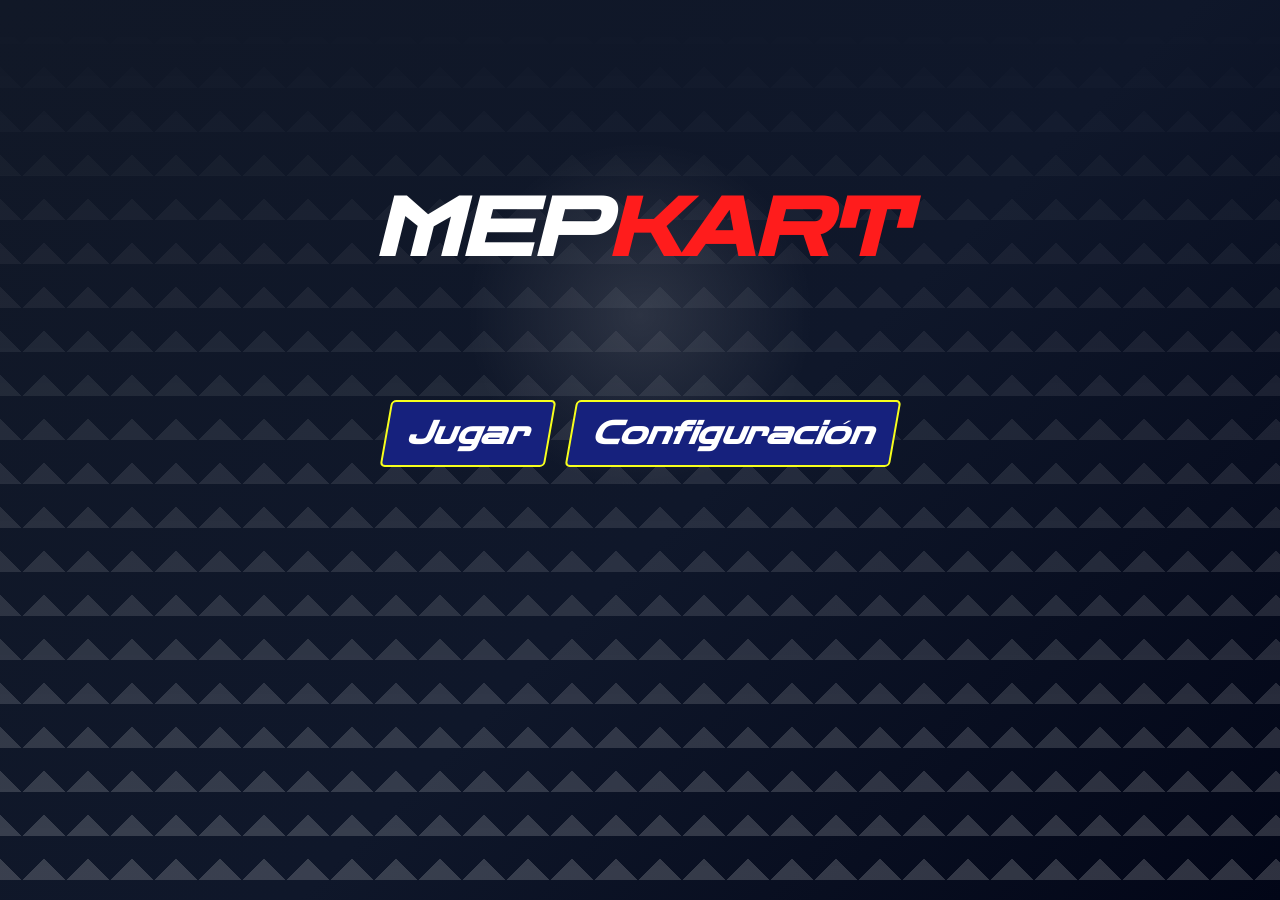
==== index.html @ 944a2fa9 "adfjoalk" ====
<!DOCTYPE html>
<html lang="es">
<head>
    <meta charset="UTF-8">
    <meta name="viewport" content="width=device-width, initial-scale=1.0">
    <title>MEPKART</title>
    <link rel="stylesheet" href="estilos.css">
    <link rel="preconnect" href="https://fonts.googleapis.com">
    <link rel="preconnect" href="https://fonts.gstatic.com" crossorigin>
    <link href="https://fonts.googleapis.com/css2?family=Zen+Dots&display=swap" rel="stylesheet">
    <link rel="icon" href="sprites/champi.png">
</head>
<body>
    <main class="menu" aria-label="Menú principal">
    <audio id="audioFondo" src="menu.ogg" loop autoplay></audio>
    <h1 class="titulo"><em>MEP<span class="kart" >KART</span></em></h1>
    <div class="buttons">
        <button id="play" class="primary" type="button">Jugar</button>
        <button id="config" class="primary" type="button">Configuración</button>
        <button id="carrera" class="mode-button" type="button" onclick="location.href='juego.html'" hidden>Carrera</button>
        <button id="contrarreloj" class="mode-button" type="button" onclick="location.href='contrarreloj.html'" hidden>Contrarreloj</button>
        <button id="volver" class="volver" type="button" hidden>Volver</button>
        <label for="volumen" hidden class="config">Volumen de Música</label>
        <input type="range" class="config" id="volumen" name="volumen" min="0" max="100" value="100" hidden>
    </div>
    </main>

    <script>
        const playButton = document.getElementById("play");
        const configButton = document.getElementById("config");
        const modeButtons = document.querySelectorAll(".mode-button");
        const backButton = document.getElementById("volver");
        const configbotones = document.querySelectorAll(".config");
        const volumen = document.getElementById("volumen");

        volumen.value = localStorage.getItem('volumen');
        document.getElementById("audioFondo").volume = localStorage.getItem("volumen") / 100;

        playButton.addEventListener("click", () => {
            playButton.hidden = true;
            modeButtons.forEach((button) => {
                button.hidden = false;
            });
            backButton.hidden = false;
            configButton.hidden = true;
        });
        configButton.addEventListener("click", () => {
            configButton.hidden = true;
            playButton.hidden = true;
            backButton.hidden = false;
            configbotones.forEach((button) => {
                button.hidden = false;
            });
        });
        backButton.addEventListener("click", () => {
            backButton.hidden = true;
            configButton.hidden = false;
            playButton.hidden = false;
            modeButtons.forEach((button) => {
                button.hidden = true;
            });
            configbotones.forEach((button) => {
                button.hidden = true;
            });
        });
        
        volumen.addEventListener("input", () =>
        {
            localStorage.setItem('volumen', volumen.value);
            document.getElementById("audioFondo").volume = localStorage.getItem("volumen") / 100;
            //console.log(volumen.value);
        });

        function desbloquearAudio()
        {
        const audio = document.getElementById("audioFondo");

            try
            {
                audio.muted = false;
                audio.play().catch(()=>{});
            } catch(e){}
        }
        document.addEventListener('pointerdown', desbloquearAudio, { once: true });
    </script>
</body>
</html>
---- estilos.css ----
body 
{
    margin: 0;
    min-height: 100vh;
    display: grid;
    place-items: center;
    overflow: hidden;
    /*font-family: Arial, sans-serif;*/
    color: white;
    background:
        radial-gradient(circle at 50% 35%, rgba(255,255,255,.12), transparent 20%),
        linear-gradient(135deg, #111827, #0f172a 55%, #020617);
}
*
{
    font-family: 'Zen Dots', Arial, Helvetica, sans-serif;
}

.kart
{
    color: rgb(255, 28, 28);
}
body::before
{
    content: "";
    position: fixed;
    inset: 0;
    opacity: .18;
    background-image:
        linear-gradient(45deg, #fff 25%, transparent 25%),
        linear-gradient(-45deg, #fff 25%, transparent 25%);
    background-size: 44px 44px;
    mask-image: 
        linear-gradient(to bottom, transparent, black);
    z-index: -1;          
    pointer-events: none;  
}

.titulo
{
    font-size: 5rem;
    position: fixed;
    top: 8rem;
    left: 50%;
    transform: translateX(-50%);
    
}

main
{
    text-align: center;
    display: flex;
    flex-direction: column;
    align-items: center;
    justify-content: center; 
    padding: 20px;
    padding-top: 0px;
    opacity: 100%;
    border-radius: 10px;
   
   

} 

button {
    font-style: italic;
    font-weight: 800;
    letter-spacing: 0.5px;
    transform: skewX(-10deg);
}


.buttons
{
    display: flex;
     gap: 20px;
    position:fixed;
    top: 25rem;
    left: 50%;
    transform: translateX(-50%);
    
}
.buttons button
{
    min-width: 130px;
    padding: 12px 20px;
    border: 2px solid rgb(247, 255, 28);
    border-radius: 5px;
    color: white;
    background-color: rgb(22, 33, 125);
    font-size: 2rem;
    font-weight: bold;
    cursor: pointer;
    transition: background-color 0.2s, color 0.2s;
}

.buttons button:hover
{
    transition: background-color 0.2s, color 0.2s;
    background-color: rgb(247, 255, 28);
    color: rgb(9, 13, 79);
}

.buttons button[hidden]
{
    display: none;
}

.buttons:has(#volumen:not([hidden]))
{
    display: grid;
    grid-template-columns: 1fr;
    justify-items: center;
    gap: 14px;
    padding: 22px 26px;
    border: 1px solid rgba(247, 255, 28, .38);
    border-radius: 18px;
    background: linear-gradient(145deg, rgba(22, 33, 125, .82), rgba(9, 13, 79, .9));
    box-shadow: 0 16px 40px rgba(0, 0, 0, .35), inset 0 1px rgba(255, 255, 255, .12);
    backdrop-filter: blur(10px);
}

.buttons:has(#volumen:not([hidden])) #volver
{
    grid-row: 3;
    margin-top: 4px;
}

.buttons label.config
{
    grid-row: 1;
    align-self: end;
    color: rgb(247, 255, 28);
    font-size: .9rem;
    font-style: normal;
    font-weight: 800;
    letter-spacing: 1.5px;
    text-align: center;
    text-transform: uppercase;
    white-space: nowrap;
}

.buttons input#volumen
{
    grid-row: 2;
    width: clamp(170px, 24vw, 260px);
    height: 28px;
    margin: 0;
    padding: 0;
    border: 0;
    border-radius: 999px;
    appearance: none;
    background: transparent;
    cursor: pointer;
    touch-action: pan-y;
}

.buttons input#volumen::-webkit-slider-runnable-track
{
    height: 9px;
    border: 1px solid rgba(255, 255, 255, .32);
    border-radius: 999px;
    background: rgba(255, 255, 255, .22);
    box-shadow: inset 0 1px 3px rgba(0, 0, 0, .5), 0 0 0 1px rgba(255, 255, 255, .06);
}

.buttons input#volumen::-moz-range-track
{
    height: 9px;
    border: 1px solid rgba(255, 255, 255, .32);
    border-radius: 999px;
    background: rgba(255, 255, 255, .22);
    box-shadow: inset 0 1px 3px rgba(0, 0, 0, .5), 0 0 0 1px rgba(255, 255, 255, .06);
}

.buttons input#volumen::-webkit-slider-thumb
{
    width: 22px;
    height: 22px;
    margin-top: -7px;
    border: 3px solid white;
    border-radius: 50%;
    appearance: none;
    background: rgb(247, 255, 28);
    box-shadow: 0 0 0 3px rgb(22, 33, 125), 0 0 0 5px rgba(247, 255, 28, .8), 0 3px 9px rgba(0, 0, 0, .45);
    transition: transform .15s ease, box-shadow .15s ease;
}

.buttons input#volumen::-moz-range-thumb
{
    width: 16px;
    height: 16px;
    border: 3px solid white;
    border-radius: 50%;
    background: rgb(247, 255, 28);
    box-shadow: 0 0 0 3px rgb(22, 33, 125), 0 0 0 5px rgba(247, 255, 28, .8), 0 3px 9px rgba(0, 0, 0, .45);
    transition: transform .15s ease, box-shadow .15s ease;
}

.buttons input#volumen:hover::-webkit-slider-thumb
{
    transform: scale(1.12);
    box-shadow: 0 0 0 4px rgb(22, 33, 125), 0 0 0 7px rgba(247, 255, 28, .9), 0 3px 12px rgba(0, 0, 0, .5);
}

.buttons input#volumen:hover::-moz-range-thumb
{
    transform: scale(1.12);
    box-shadow: 0 0 0 4px rgb(22, 33, 125), 0 0 0 7px rgba(247, 255, 28, .9), 0 3px 12px rgba(0, 0, 0, .5);
}

.buttons input#volumen:focus-visible
{
    outline: 2px solid white;
    outline-offset: 6px;
}

@media (max-width: 600px)
{
    .titulo
    {
        top: 6rem;
        font-size: 3.5rem;
    }

    .buttons
    {
        top: 20rem;
        flex-direction: column;
        align-items: center;
    }

    .buttons:has(#volumen:not([hidden]))
    {
        top: 20rem;
        flex-direction: initial;
        align-items: initial;
        width: min(280px, calc(100vw - 48px));
        box-sizing: border-box;
        padding: 20px;
    }

    .buttons input#volumen
    {
        width: min(240px, calc(100vw - 104px));
    }
}
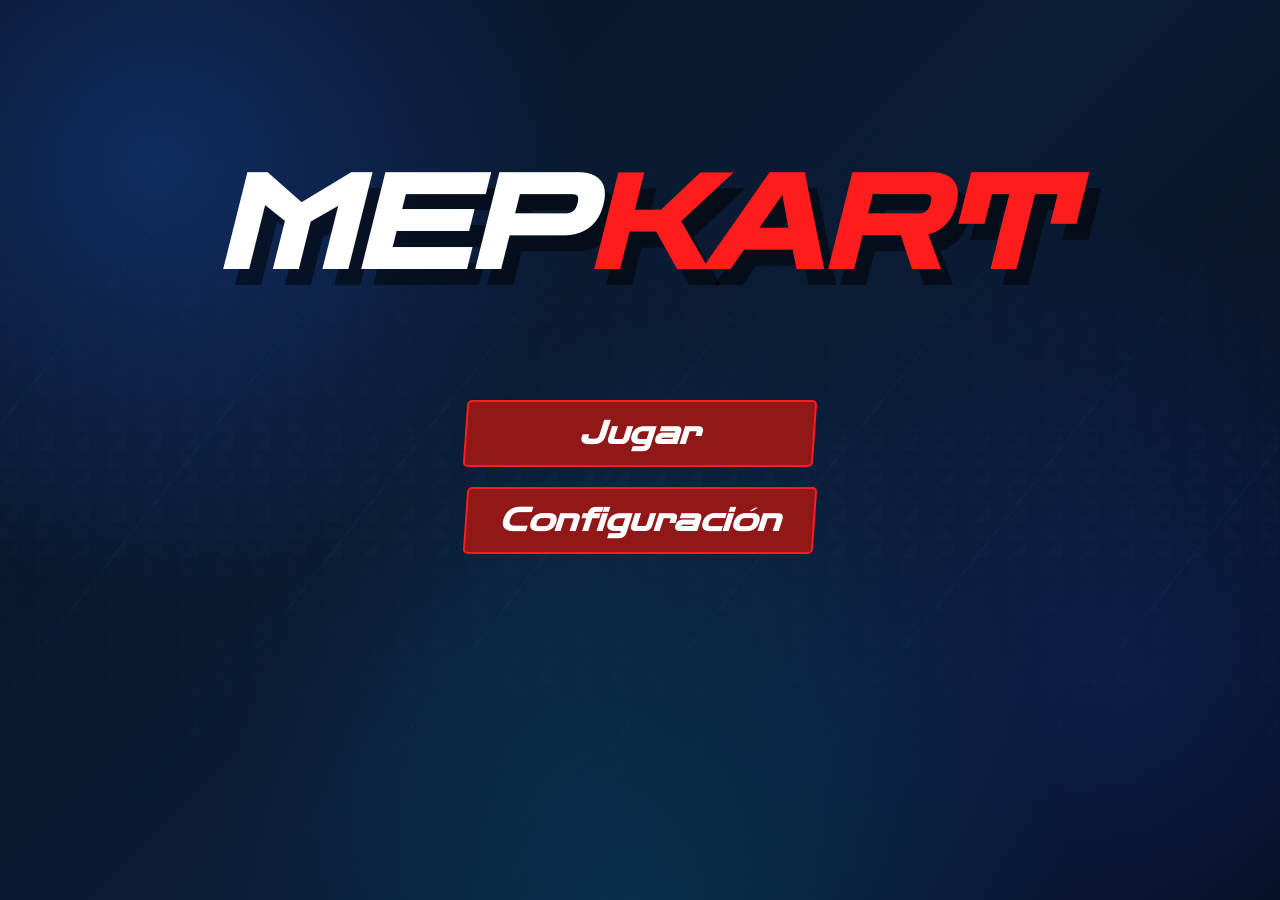
==== commit d80b0511: "sonidos menu" ====
--- a/index.html
+++ b/index.html
@@ -32,6 +32,13 @@
         const backButton = document.getElementById("volver");
         const configbotones = document.querySelectorAll(".config");
         const volumen = document.getElementById("volumen");
+        const botones = document.querySelectorAll('button');
+        const snd_hover = new Audio();
+        snd_hover.src = "sonidos/menuhover.ogg";
+        snd_hover.preload = "auto";
+        const snd_selec = new Audio();
+        snd_selec.src = "sonidos/menuseleccionar.ogg";
+        snd_selec.preload = "auto";
 
         volumen.value = localStorage.getItem('volumen');
         document.getElementById("audioFondo").volume = localStorage.getItem("volumen") / 100;
@@ -71,6 +78,24 @@
             //console.log(volumen.value);
         });
 
+        botones.forEach(boton => {
+        
+        //hover
+        boton.addEventListener("mouseenter", () =>
+        {
+            const snd_hoveraux = new Audio(snd_hover.src);
+            snd_hoveraux.play();
+        });
+
+        //click
+        boton.addEventListener("click", () =>
+        {
+            const snd_selecaux = new Audio(snd_selec.src);
+            snd_selecaux.play();
+        });
+
+        });
+
         function desbloquearAudio()
         {
         const audio = document.getElementById("audioFondo");
@@ -81,7 +106,15 @@
                 audio.play().catch(()=>{});
             } catch(e){}
         }
+
+        window.addEventListener("DOMContentLoaded", () =>
+        {
+            desbloquearAudio();
+        });
+
         document.addEventListener('pointerdown', desbloquearAudio, { once: true });
+
+        
     </script>
 </body>
 </html>
--- a/estilos.css
+++ b/estilos.css
@@ -8,8 +8,10 @@
     /*font-family: Arial, sans-serif;*/
     color: white;
     background:
-        radial-gradient(circle at 50% 35%, rgba(255,255,255,.12), transparent 20%),
-        linear-gradient(135deg, #111827, #0f172a 55%, #020617);
+        radial-gradient(ellipse at 50% 110%, rgba(14, 165, 233, .2), transparent 48%),
+        radial-gradient(circle at 12% 18%, rgba(37, 99, 235, .28), transparent 32%),
+        radial-gradient(circle at 88% 76%, rgba(29, 78, 216, .2), transparent 35%),
+        linear-gradient(135deg, #071426, #0b1c35 52%, #050b18);
 }
 *
 {
@@ -25,25 +27,26 @@
     content: "";
     position: fixed;
     inset: 0;
-    opacity: .18;
+    opacity: .42;
     background-image:
-        linear-gradient(45deg, #fff 25%, transparent 25%),
-        linear-gradient(-45deg, #fff 25%, transparent 25%);
-    background-size: 44px 44px;
-    mask-image: 
-        linear-gradient(to bottom, transparent, black);
+        repeating-linear-gradient(128deg, transparent 0 90px, rgba(56, 189, 248, .08) 91px 93px, transparent 94px 170px),
+        linear-gradient(45deg, rgba(255, 255, 255, .035) 25%, transparent 25%),
+        linear-gradient(-45deg, rgba(255, 255, 255, .035) 25%, transparent 25%);
+    background-size: auto, 36px 36px, 36px 36px;
+    background-position: center, 0 0, 18px 18px;
+    mask-image: linear-gradient(to bottom, transparent 8%, black 55%, transparent 100%);
     z-index: -1;          
     pointer-events: none;  
 }
 
 .titulo
 {
-    font-size: 5rem;
+    font-size: 8rem;
     position: fixed;
-    top: 8rem;
+    top: 4rem;
     left: 50%;
     transform: translateX(-50%);
-    
+    text-shadow:  12px 16px rgba(0, 0, 0, .5);
 }
 
 main
@@ -66,39 +69,47 @@
     font-style: italic;
     font-weight: 800;
     letter-spacing: 0.5px;
-    transform: skewX(-10deg);
+    transform: skewX(-4deg);
 }
 
 
 .buttons
 {
     display: flex;
-     gap: 20px;
+    gap: 20px;
     position:fixed;
     top: 25rem;
     left: 50%;
     transform: translateX(-50%);
-    
-}
+    flex-direction: column;
+    align-items: center;
+}
+
+
 .buttons button
 {
-    min-width: 130px;
+    min-width: 350px;
+    max-width: 350px;
+    margin: 0;
+    transform-origin: center;
     padding: 12px 20px;
-    border: 2px solid rgb(247, 255, 28);
+    border: 2px solid rgb(255, 28, 28);
     border-radius: 5px;
     color: white;
-    background-color: rgb(22, 33, 125);
+    background-color: rgb(145, 24, 24);
     font-size: 2rem;
     font-weight: bold;
     cursor: pointer;
     transition: background-color 0.2s, color 0.2s;
+    
 }
 
 .buttons button:hover
 {
-    transition: background-color 0.2s, color 0.2s;
-    background-color: rgb(247, 255, 28);
-    color: rgb(9, 13, 79);
+    transition: background-color border-color 0.2s, color 0.2s;
+    background-color: rgb(255, 255, 255);
+    border-color: rgb(11, 14, 25);
+    color: rgb(0, 0, 0);
 }
 
 .buttons button[hidden]
@@ -108,16 +119,22 @@
 
 .buttons:has(#volumen:not([hidden]))
 {
+    transform: skewX(-10deg) translateX(-50%);
     display: grid;
     grid-template-columns: 1fr;
     justify-items: center;
     gap: 14px;
     padding: 22px 26px;
-    border: 1px solid rgba(247, 255, 28, .38);
-    border-radius: 18px;
-    background: linear-gradient(145deg, rgba(22, 33, 125, .82), rgba(9, 13, 79, .9));
+    border: 2px solid rgb(255, 55, 28);
+    border-radius: 5px;
+    background: linear-gradient(145deg, rgba(125, 22, 22, 0.82), rgba(79, 9, 9, 0.9));
     box-shadow: 0 16px 40px rgba(0, 0, 0, .35), inset 0 1px rgba(255, 255, 255, .12);
     backdrop-filter: blur(10px);
+}
+
+.buttons:has(#volumen:not([hidden])) button
+{
+    transform: skewX(0deg);
 }
 
 .buttons:has(#volumen:not([hidden])) #volver
@@ -182,7 +199,7 @@
     border-radius: 50%;
     appearance: none;
     background: rgb(247, 255, 28);
-    box-shadow: 0 0 0 3px rgb(22, 33, 125), 0 0 0 5px rgba(247, 255, 28, .8), 0 3px 9px rgba(0, 0, 0, .45);
+    box-shadow: 0 0 0 3px rgb(125, 24, 22), 0 0 0 5px rgba(247, 255, 28, .8), 0 3px 9px rgba(0, 0, 0, .45);
     transition: transform .15s ease, box-shadow .15s ease;
 }
 
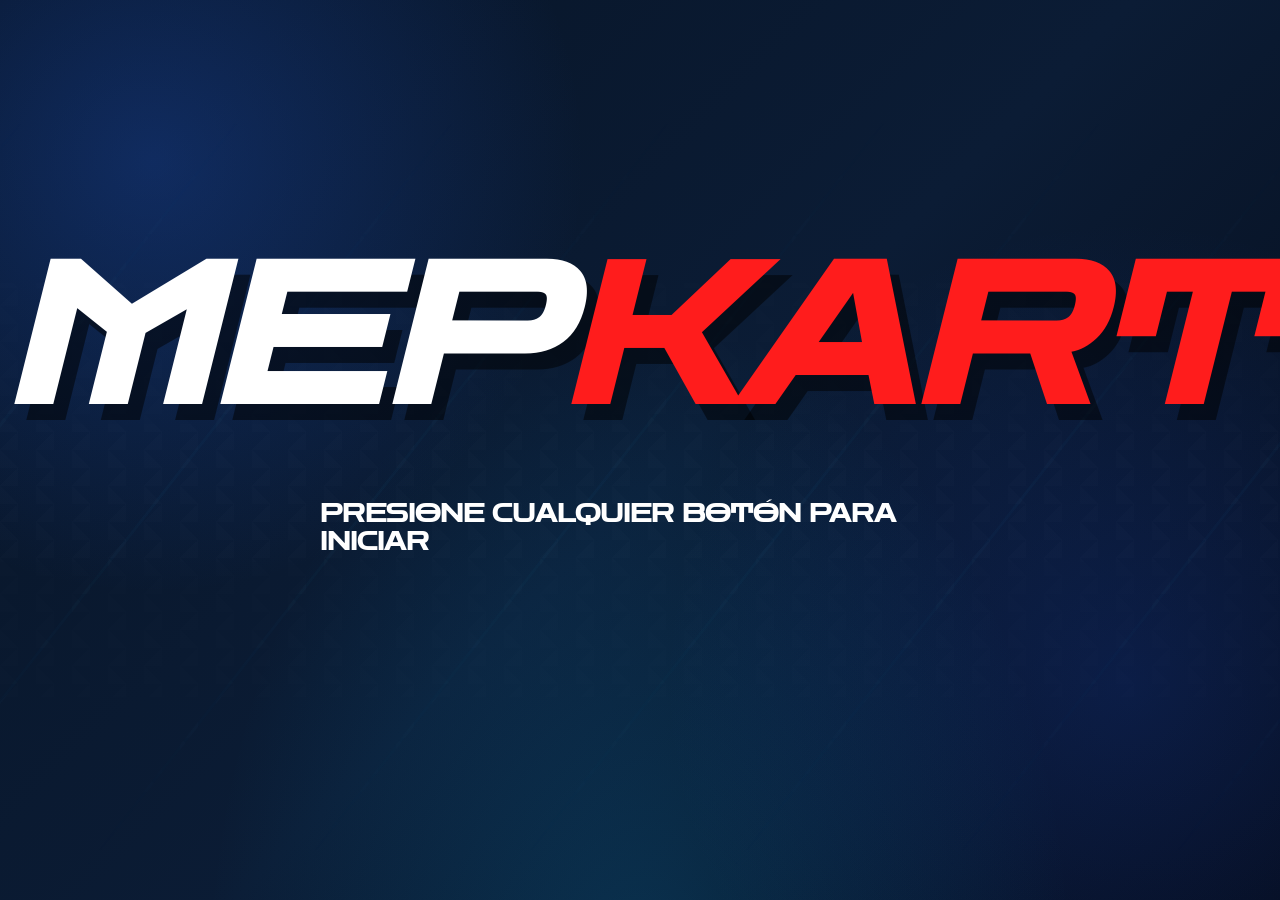
==== commit 553a6e10: "pantalla carga" ====
--- a/index.html
+++ b/index.html
@@ -11,7 +11,7 @@
     <link rel="icon" href="sprites/champi.png">
 </head>
 <body>
-    <main class="menu" aria-label="Menú principal">
+    <main class="menu" aria-label="Menú principal" id="menu">
     <audio id="audioFondo" src="menu.ogg" loop autoplay></audio>
     <h1 class="titulo"><em>MEP<span class="kart" >KART</span></em></h1>
     <div class="buttons">
@@ -21,9 +21,15 @@
         <button id="contrarreloj" class="mode-button" type="button" onclick="location.href='contrarreloj.html'" hidden>Contrarreloj</button>
         <button id="volver" class="volver" type="button" hidden>Volver</button>
         <label for="volumen" hidden class="config">Volumen de Música</label>
-        <input type="range" class="config" id="volumen" name="volumen" min="0" max="100" value="100" hidden>
+        <input type="range" class="config volumen" id="volumen" name="volumen" min="0" max="100" value="100" hidden>
+        <label for="volumen2" hidden class="config">Volumen del Sonido</label>
+        <input type="range" class="config volumen" id="volumen2" name="volumen2" min="0" max="100" value="100" hidden>
     </div>
     </main>
+    <div class="inicio" id="inicio">
+    <h1 class="tituloinicio"><em>MEP<span class="kart" >KART</span></em></h1>
+    <h2>PRESIONE CUALQUIER BOTÓN PARA INICIAR</h2>
+    </div>
 
     <script>
         const playButton = document.getElementById("play");
@@ -32,6 +38,7 @@
         const backButton = document.getElementById("volver");
         const configbotones = document.querySelectorAll(".config");
         const volumen = document.getElementById("volumen");
+        const volumen2 = document.getElementById("volumen2");
         const botones = document.querySelectorAll('button');
         const snd_hover = new Audio();
         snd_hover.src = "sonidos/menuhover.ogg";
@@ -39,9 +46,67 @@
         const snd_selec = new Audio();
         snd_selec.src = "sonidos/menuseleccionar.ogg";
         snd_selec.preload = "auto";
-
         volumen.value = localStorage.getItem('volumen');
         document.getElementById("audioFondo").volume = localStorage.getItem("volumen") / 100;
+
+        volumen2.value = localStorage.getItem('volumen2');
+        snd_hover.volume = localStorage.getItem("volumen2") / 100;
+        snd_selec.volume = localStorage.getItem("volumen2") / 100;
+
+
+        const ref = document.referrer;
+
+        if (!ref)
+        {
+            //entro desde el link
+            document.addEventListener("keydown",() =>
+            {
+                snd_selec.play();
+                document.getElementById("inicio").style.display = "none";
+                document.getElementById("menu").style.display = "flex";
+                document.getElementById("audioFondo").play();
+            });
+
+            document.addEventListener("click",() =>
+            {
+                snd_selec.play();
+                document.getElementById("inicio").style.display = "none";
+                document.getElementById("menu").style.display = "flex";
+                document.getElementById("audioFondo").play();
+            });
+        }
+        else 
+        {
+            const refHost = new URL(ref).hostname;
+
+            if (refHost === location.hostname) 
+            {
+                //Viene de juego/contrarreloj
+                document.getElementById("inicio").style.display = "none";
+                document.getElementById("menu").style.display = "flex";
+            } 
+            else
+            {
+                //entro desde el link
+                document.addEventListener("keydown",() =>
+                {
+                    snd_selec.play();
+                    document.getElementById("inicio").style.display = "none";
+                    document.getElementById("menu").style.display = "flex";
+                    document.getElementById("audioFondo").play();
+                });
+
+                document.addEventListener("click",() =>
+                {
+                    snd_selec.play();
+                    document.getElementById("inicio").style.display = "none";
+                    document.getElementById("menu").style.display = "flex";
+                    document.getElementById("audioFondo").play();
+                });
+            }
+        }
+
+        
 
         playButton.addEventListener("click", () => {
             playButton.hidden = true;
@@ -78,12 +143,21 @@
             //console.log(volumen.value);
         });
 
+        volumen2.addEventListener("input", () =>
+        {
+            localStorage.setItem('volumen2', volumen2.value);
+            snd_hover.volume = localStorage.getItem("volumen2") / 100;
+            snd_selec.volume = localStorage.getItem("volumen2") / 100;
+            //console.log(volumen2.value);
+        });
+
         botones.forEach(boton => {
         
         //hover
         boton.addEventListener("mouseenter", () =>
         {
             const snd_hoveraux = new Audio(snd_hover.src);
+            snd_hoveraux.volume = localStorage.getItem("volumen2") / 100;
             snd_hoveraux.play();
         });
 
@@ -91,28 +165,12 @@
         boton.addEventListener("click", () =>
         {
             const snd_selecaux = new Audio(snd_selec.src);
+            snd_selecaux.volume = localStorage.getItem("volumen2") / 100;
             snd_selecaux.play();
         });
 
         });
-
-        function desbloquearAudio()
-        {
-        const audio = document.getElementById("audioFondo");
-
-            try
-            {
-                audio.muted = false;
-                audio.play().catch(()=>{});
-            } catch(e){}
-        }
-
-        window.addEventListener("DOMContentLoaded", () =>
-        {
-            desbloquearAudio();
-        });
-
-        document.addEventListener('pointerdown', desbloquearAudio, { once: true });
+        //document.addEventListener('pointerdown', desbloquearAudio, { once: true });
 
         
     </script>
--- a/estilos.css
+++ b/estilos.css
@@ -12,6 +12,7 @@
         radial-gradient(circle at 12% 18%, rgba(37, 99, 235, .28), transparent 32%),
         radial-gradient(circle at 88% 76%, rgba(29, 78, 216, .2), transparent 35%),
         linear-gradient(135deg, #071426, #0b1c35 52%, #050b18);
+    z-index: -1;  
 }
 *
 {
@@ -49,6 +50,32 @@
     text-shadow:  12px 16px rgba(0, 0, 0, .5);
 }
 
+.tituloinicio
+{
+    font-size: 12rem;
+    position: fixed;
+    top: 6rem;
+    left: 50%;
+    transform: translateX(-50%);
+    text-shadow:  12px 16px rgba(0, 0, 0, .5);
+}
+
+.inicio
+{
+    position: fixed;
+    top: 0;
+    left: 0;
+    z-index: 300;
+}
+
+.inicio h2
+{
+    position: fixed;
+    top: 30rem;
+    left: 50%;
+    transform: translateX(-50%);
+}
+
 main
 {
     text-align: center;
@@ -61,9 +88,13 @@
     opacity: 100%;
     border-radius: 10px;
    
-   
-
-} 
+
+}
+
+.menu
+{
+    display: none;
+}
 
 button {
     font-style: italic;
@@ -119,10 +150,11 @@
 
 .buttons:has(#volumen:not([hidden]))
 {
-    transform: skewX(-10deg) translateX(-50%);
-    display: grid;
-    grid-template-columns: 1fr;
-    justify-items: center;
+    transform: skewX(-4deg) translateX(-50%);
+    display: flex;
+    flex-direction: column;
+    align-items: center;
+    justify-content: center;
     gap: 14px;
     padding: 22px 26px;
     border: 2px solid rgb(255, 55, 28);
@@ -132,15 +164,18 @@
     backdrop-filter: blur(10px);
 }
 
-.buttons:has(#volumen:not([hidden])) button
-{
-    transform: skewX(0deg);
+.buttons:has(#volumen:not([hidden])) label
+{
+    width: 100%;
+    text-align: center;
 }
 
 .buttons:has(#volumen:not([hidden])) #volver
 {
-    grid-row: 3;
-    margin-top: 4px;
+    align-self: center;
+    margin-top: 10px;
+    justify-self: flex-end;
+    order: 99;
 }
 
 .buttons label.config
@@ -157,7 +192,7 @@
     white-space: nowrap;
 }
 
-.buttons input#volumen
+.buttons .volumen
 {
     grid-row: 2;
     width: clamp(170px, 24vw, 260px);
@@ -172,7 +207,7 @@
     touch-action: pan-y;
 }
 
-.buttons input#volumen::-webkit-slider-runnable-track
+.buttons .volumen::-webkit-slider-runnable-track
 {
     height: 9px;
     border: 1px solid rgba(255, 255, 255, .32);
@@ -181,7 +216,7 @@
     box-shadow: inset 0 1px 3px rgba(0, 0, 0, .5), 0 0 0 1px rgba(255, 255, 255, .06);
 }
 
-.buttons input#volumen::-moz-range-track
+.buttons .volumen::-moz-range-track
 {
     height: 9px;
     border: 1px solid rgba(255, 255, 255, .32);
@@ -190,7 +225,7 @@
     box-shadow: inset 0 1px 3px rgba(0, 0, 0, .5), 0 0 0 1px rgba(255, 255, 255, .06);
 }
 
-.buttons input#volumen::-webkit-slider-thumb
+.buttons .volumen::-webkit-slider-thumb
 {
     width: 22px;
     height: 22px;
@@ -203,7 +238,7 @@
     transition: transform .15s ease, box-shadow .15s ease;
 }
 
-.buttons input#volumen::-moz-range-thumb
+.buttons .volumen::-moz-range-thumb
 {
     width: 16px;
     height: 16px;
@@ -214,19 +249,19 @@
     transition: transform .15s ease, box-shadow .15s ease;
 }
 
-.buttons input#volumen:hover::-webkit-slider-thumb
+.buttons .volumen:hover::-webkit-slider-thumb
 {
     transform: scale(1.12);
     box-shadow: 0 0 0 4px rgb(22, 33, 125), 0 0 0 7px rgba(247, 255, 28, .9), 0 3px 12px rgba(0, 0, 0, .5);
 }
 
-.buttons input#volumen:hover::-moz-range-thumb
+.buttons .volumen:hover::-moz-range-thumb
 {
     transform: scale(1.12);
     box-shadow: 0 0 0 4px rgb(22, 33, 125), 0 0 0 7px rgba(247, 255, 28, .9), 0 3px 12px rgba(0, 0, 0, .5);
 }
 
-.buttons input#volumen:focus-visible
+.buttons .volumen:focus-visible
 {
     outline: 2px solid white;
     outline-offset: 6px;
@@ -257,7 +292,7 @@
         padding: 20px;
     }
 
-    .buttons input#volumen
+    .buttons .volumen
     {
         width: min(240px, calc(100vw - 104px));
     }
